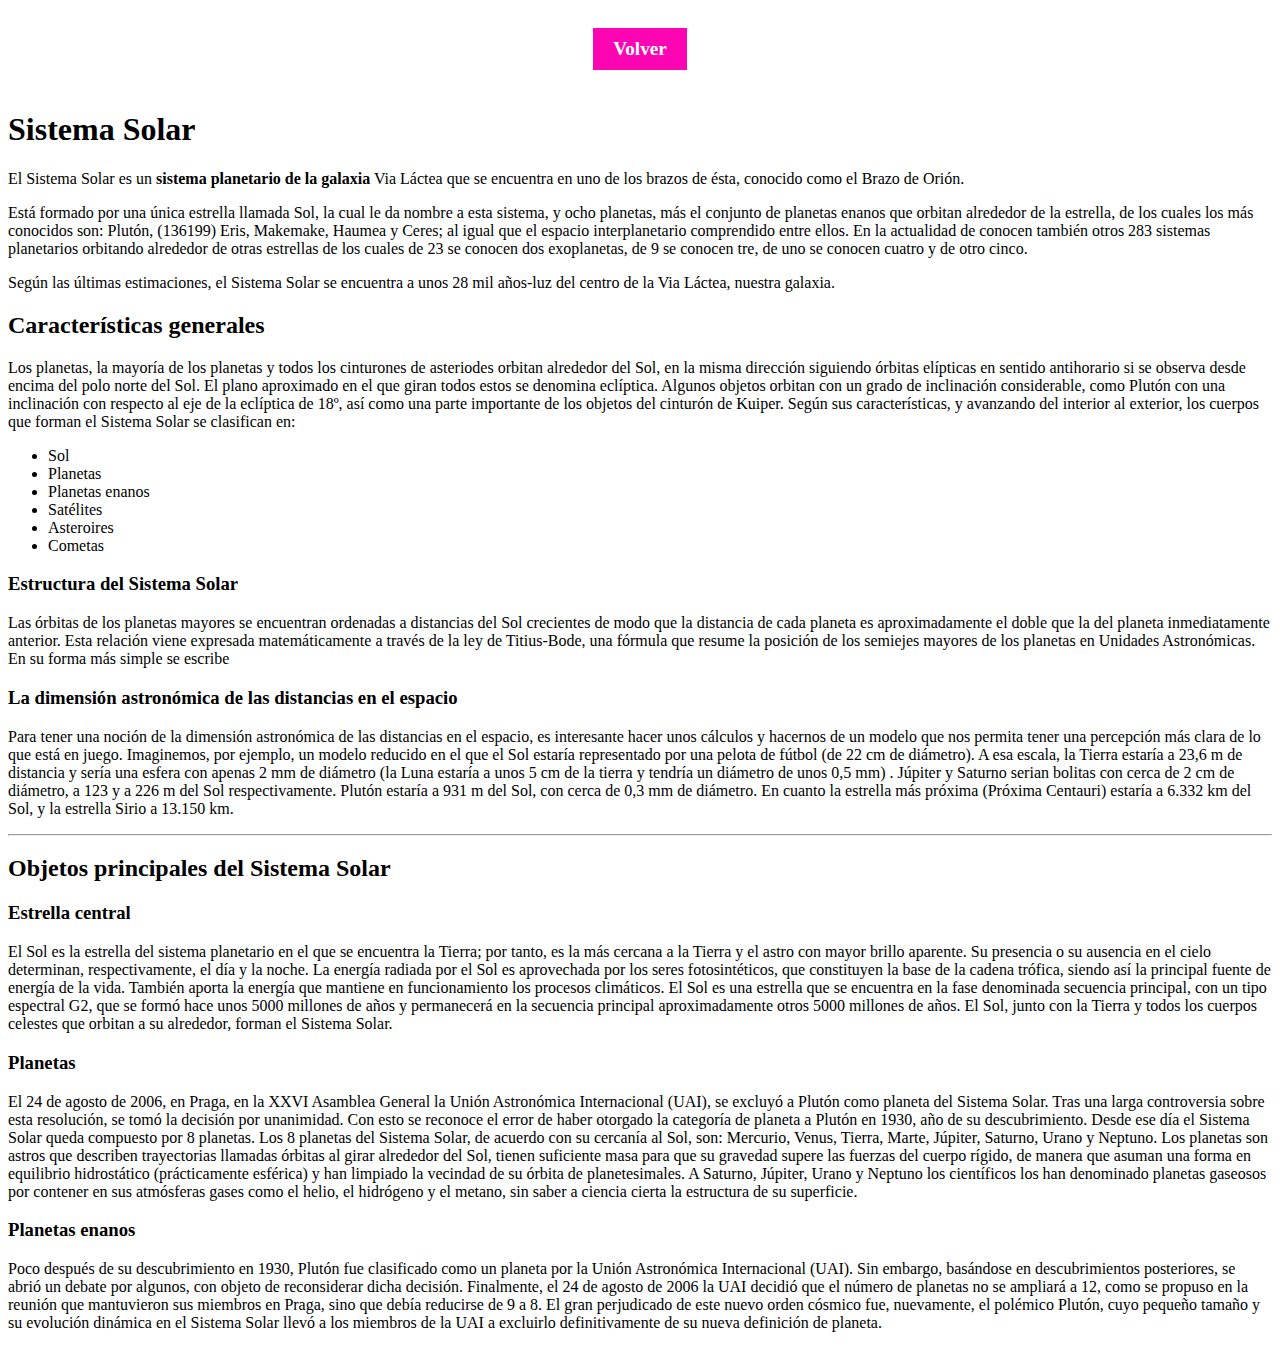
==== ejercicio1.html @ 382a530f "first commit" ====
<!DOCTYPE html>
<html lang="en">
<head>
    <meta charset="UTF-8">
    <meta http-equiv="X-UA-Compatible" content="IE=edge">
    <meta name="viewport" content="width=device-width, initial-scale=1.0">
    <title>Ejercicio 1</title>
    <link rel="stylesheet" href="ejercicio1.css">
</head>
<body>
    <div class="container">
        <div class="home">
            <a class="volver" href="index.html">Volver</a>
        </div>
        <h1>Sistema Solar</h1>

        <p>El Sistema Solar es un <strong>sistema planetario de la galaxia</strong> Via Láctea que se encuentra en uno de los brazos de ésta, conocido como el Brazo de Orión.</p>

        <p>Está formado por una única estrella llamada Sol, la cual le da nombre a esta sistema, y ocho planetas, más el conjunto de planetas enanos que orbitan alrededor de la estrella, de los cuales los más conocidos son: Plutón, (136199) Eris, Makemake, Haumea y Ceres; al igual que el espacio interplanetario comprendido entre ellos. En la actualidad de conocen también otros 283 sistemas planetarios orbitando alrededor de otras estrellas de los cuales de 23 se conocen dos exoplanetas, de 9 se conocen tre, de uno se conocen cuatro y de otro cinco.        
        </p>

        <p>Según las últimas estimaciones, el Sistema Solar se encuentra a unos 28 mil años-luz del centro de la Via Láctea, nuestra galaxia.</p>

        <h2>Características generales</h2>

        <p>Los planetas, la mayoría de los planetas y todos los cinturones de asteriodes orbitan alrededor del Sol, en la misma dirección siguiendo órbitas elípticas en sentido antihorario si se observa desde encima del polo norte del Sol. El plano aproximado en el que giran todos estos se denomina eclíptica. Algunos objetos orbitan con un grado de inclinación considerable, como Plutón con una inclinación con respecto al eje de la eclíptica de 18º, así como una parte importante de los objetos del cinturón de Kuiper. Según sus características, y avanzando del interior al exterior, los cuerpos que forman el Sistema Solar se clasifican en:
        </p>

        <ul>
            <li>Sol</li>
            <li>Planetas</li>
            <li>Planetas enanos</li>
            <li>Satélites</li>
            <li>Asteroires</li>
            <li>Cometas</li>
            
        </ul>

        <h3>Estructura del Sistema Solar</h3>


        <p>Las órbitas de los planetas mayores se encuentran ordenadas a distancias del Sol crecientes de modo que la distancia de cada planeta es aproximadamente el doble que la del planeta inmediatamente anterior. Esta relación viene expresada matemáticamente a través de la ley de Titius-Bode, una fórmula que resume la posición de los semiejes mayores de los planetas en Unidades Astronómicas. En su forma más simple se escribe
        </p>

        <h3>La dimensión astronómica de las distancias en el espacio</h3>

        <p>Para tener una noción de la dimensión astronómica de las distancias en el espacio, es interesante hacer unos cálculos y hacernos de un modelo que nos permita tener una percepción más clara de lo que está en juego. Imaginemos, por ejemplo, un modelo reducido en el que el Sol estaría representado por una pelota de fútbol (de 22 cm de diámetro). A esa escala, la Tierra estaría a 23,6 m de distancia y sería una esfera con apenas 2 mm de diámetro (la Luna estaría a unos 5 cm de la tierra y tendría un diámetro de unos 0,5 mm) . Júpiter y Saturno serian bolitas con cerca de 2 cm de diámetro, a 123 y a 226 m del Sol respectivamente. Plutón estaría a 931 m del Sol, con cerca de 0,3 mm de diámetro. En cuanto la estrella más próxima (Próxima Centauri) estaría a 6.332 km del Sol, y la estrella Sirio a 13.150 km.
        </p>

        <hr>

        <h2>Objetos principales del Sistema Solar</h2>


        <h3>Estrella central</h3>

        <p>El Sol es la estrella del sistema planetario en el que se encuentra la Tierra; por tanto, es la más cercana a la Tierra y el astro con mayor brillo aparente. Su presencia o su ausencia en el cielo determinan, respectivamente, el día y la noche. La energía radiada por el Sol es aprovechada por los seres fotosintéticos, que constituyen la base de la cadena trófica, siendo así la principal fuente de energía de la vida. También aporta la energía que mantiene en funcionamiento los procesos climáticos. El Sol es una estrella que se encuentra en la fase denominada secuencia principal, con un tipo espectral G2, que se formó hace unos 5000 millones de años y permanecerá en la secuencia principal aproximadamente otros 5000 millones de años. El Sol, junto con la Tierra y todos los cuerpos celestes que orbitan a su alrededor, forman el Sistema Solar.
        </p>

        <h3>Planetas</h3>

        <p>El 24 de agosto de 2006, en Praga, en la XXVI Asamblea General la Unión Astronómica Internacional (UAI), se excluyó a Plutón como planeta del Sistema Solar. Tras una larga controversia sobre esta resolución, se tomó la decisión por unanimidad. Con esto se reconoce el error de haber otorgado la categoría de planeta a Plutón en 1930, año de su descubrimiento. Desde ese día el Sistema Solar queda compuesto por 8 planetas.

        Los 8 planetas del Sistema Solar, de acuerdo con su cercanía al Sol, son: Mercurio, Venus, Tierra, Marte, Júpiter, Saturno, Urano y Neptuno. Los planetas son astros que describen trayectorias llamadas órbitas al girar alrededor del Sol, tienen suficiente masa para que su gravedad supere las fuerzas del cuerpo rígido, de manera que asuman una forma en equilibrio hidrostático (prácticamente esférica) y han limpiado la vecindad de su órbita de planetesimales.

        A Saturno, Júpiter, Urano y Neptuno los científicos los han denominado planetas gaseosos por contener en sus atmósferas gases como el helio, el hidrógeno y el metano, sin saber a ciencia cierta la estructura de su superficie.
        </p>

        <h3>Planetas enanos</h3>

        <p>Poco después de su descubrimiento en 1930, Plutón fue clasificado como un planeta por la Unión Astronómica Internacional (UAI). Sin embargo, basándose en descubrimientos posteriores, se abrió un debate por algunos, con objeto de reconsiderar dicha decisión. Finalmente, el 24 de agosto de 2006 la UAI decidió que el número de planetas no se ampliará a 12, como se propuso en la reunión que mantuvieron sus miembros en Praga, sino que debía reducirse de 9 a 8. El gran perjudicado de este nuevo orden cósmico fue, nuevamente, el polémico Plutón, cuyo pequeño tamaño y su evolución dinámica en el Sistema Solar llevó a los miembros de la UAI a excluirlo definitivamente de su nueva definición de planeta.
        </p>
    </div>
</body>
</html>
---- ejercicio1.css ----
.home {
    display: flex;
    justify-content: center;
}
.volver {
    margin-top: 20px;

    background-color: rgb(253, 5, 179);
    padding: 10px 20px;
    margin-bottom: 20px;
    text-decoration: none;
    font-size: larger;
    font-weight: bold;
    color: rgb(255, 255, 255);

}

.volver:hover {
    background-color: black;
    
}
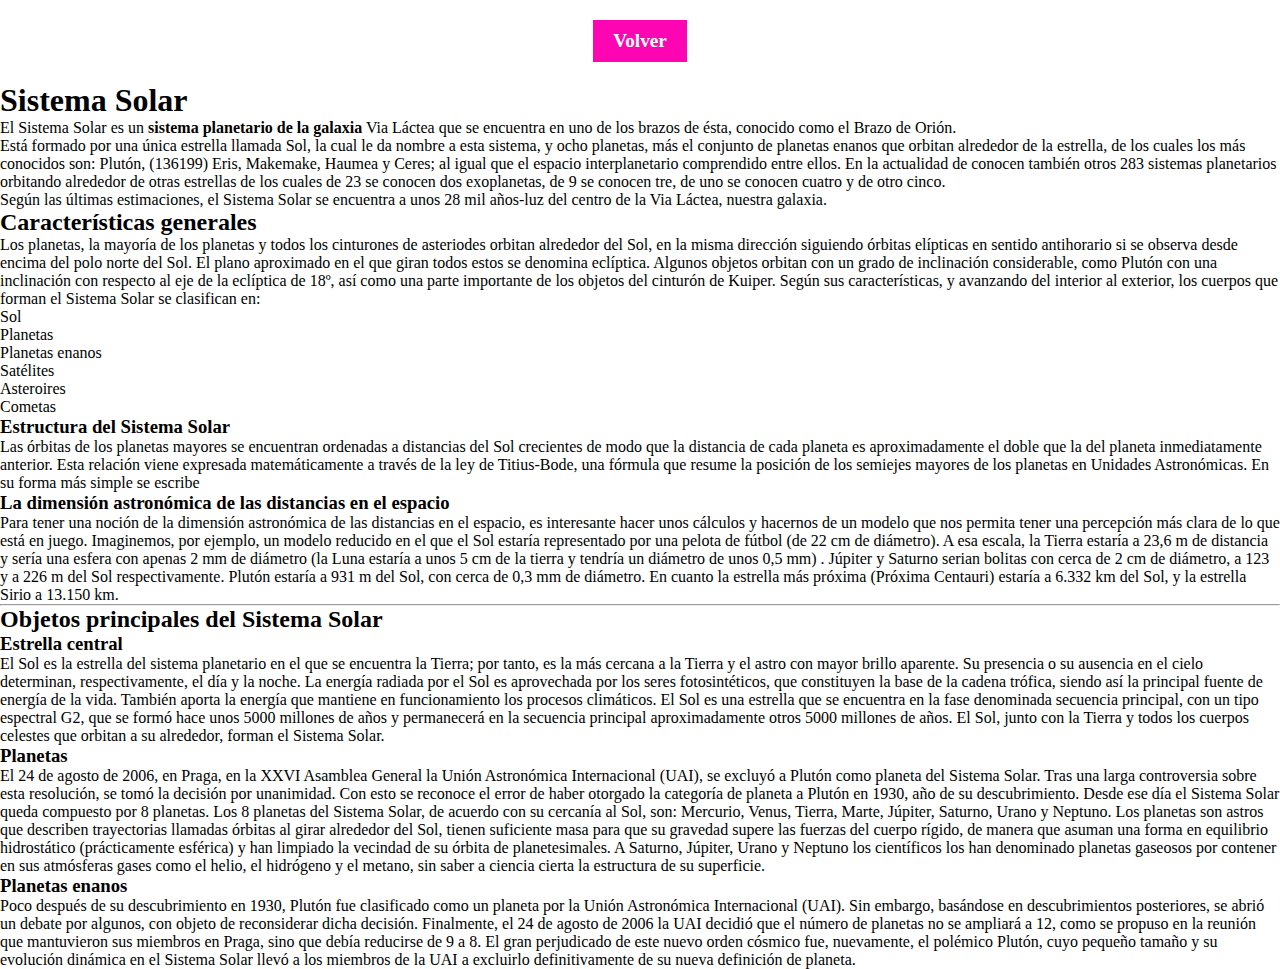
==== commit a35780d8: "first commit" ====
--- a/ejercicio1.html
+++ b/ejercicio1.html
@@ -5,7 +5,7 @@
     <meta http-equiv="X-UA-Compatible" content="IE=edge">
     <meta name="viewport" content="width=device-width, initial-scale=1.0">
     <title>Ejercicio 1</title>
-    <link rel="stylesheet" href="ejercicio1.css">
+    <link rel="stylesheet" href="style.css">
 </head>
 <body>
     <div class="container">
--- a/style.css
+++ b/style.css
@@ -0,0 +1,264 @@
+* {
+    padding: 0;
+    margin: 0;
+    box-sizing: border-box;
+    text-decoration: none;    
+}
+/* Index.html */
+.titulos {    
+    color: white;
+    background-color: rgb(37, 36, 36);
+    text-align: center;
+    align-items: center;
+    margin: 20px;
+    padding: 20px;
+}
+
+.titulos h2{
+    margin: 20px;
+}
+
+.ejercicios {
+    display: flex;
+    flex-direction: column;
+    /* background-color: aqua; */
+    align-items: center;
+    margin: 30px;
+}
+
+.ejercicios ul li{
+    display: flex;
+    justify-content: center;
+    margin: 30px;
+}
+
+.ejercicios ul li a{
+    font-size: 20px;
+    padding: 15px 30px;
+    text-decoration: none;
+    color: white;
+    background-color: gray;
+    border-radius: 10px;
+}
+
+.ejercicios ul li a:hover {
+    transition: 0.5s;
+    box-shadow: 10px 10px 0 #f30ac1;
+    background-color: yellow;
+    color: black;
+
+}
+
+.ejercicios ul li a:hover {
+    /* animation:all 10s ease-in-out; */
+    animation: shake 0.82s cubic-bezier(.36,.07,.19,.97) both;
+    transform: translate3d(0, 0, 0);
+    perspective: 1000px;
+}
+  
+@keyframes shake {
+    10%, 90% {
+      transform: translate3d(-5px, 0, 0);
+    }
+    20%, 80% {
+      transform: translate3d(10px, 0, 0);
+    }
+    30%, 50%, 70% {
+      transform: translate3d(-20px, 0, 0);
+    }
+    40%, 60% {
+      transform: translate3d(20px, 0, 0);
+    }
+}
+
+  /* ejercicio1.html */
+
+.home {
+    display: flex;
+    justify-content: center;
+}
+.volver {
+    margin-top: 20px;
+
+    background-color: rgb(253, 5, 179);
+    padding: 10px 20px;
+    margin-bottom: 20px;
+    text-decoration: none;
+    font-size: larger;
+    font-weight: bold;
+    color: rgb(255, 255, 255);
+
+}
+
+.volver:hover {
+    background-color: black;
+    
+}
+/* ejercicio3.html */
+
+.home2 {
+  display: flex;
+  flex-direction: column;
+  align-items: center;
+}
+
+table{
+  font-family: Verdana, Geneva, Tahoma, sans-serif;
+  background-color: gainsboro;
+  text-align: center;
+  font-size: 20px;
+  border: 3px solid black;
+  padding: 10px;
+  border-spacing: 10px;
+  
+  
+}
+
+table td{
+  padding: 20px 40px;
+}
+td{
+  background-color: gainsboro;
+  padding: 10px;
+  /* margin: 10px; */
+  border: 2px solid black;
+ 
+}
+
+.fila1 td{
+  background-color: orange;
+  font-weight: bold;
+}
+
+.fila2 td{
+  background-color: gray;
+  color: white;
+  border: 2px solid white;
+}
+
+.borde-rojo{
+  border: 3px solid red;
+}
+
+/* ejercicio4.html */
+
+.todo-menos-volver {
+  display: flex;
+  flex-direction: column;
+  margin-top: 20px;
+  align-items: center;
+  margin: 0;
+  padding: 0;
+  font-family:'Gill Sans', 'Gill Sans MT', Calibri, 'Trebuchet MS', sans-serif;
+}
+
+
+.cartel-contenedor {
+  background-color: rgb(131, 129, 129);
+  width: 960px;
+  height: 200px;
+          
+}
+
+.estrella-skylight {
+ display: flex;
+ align-items: center;
+ width: 960px;
+ height: 200px;
+ margin-left: 20px;
+  
+}
+
+.skylight {
+  display: flex;
+  flex-direction: column;
+  margin-left: 10px;
+
+}
+
+.skylight h1, h3 {
+  margin: 0;
+}
+
+.skylight h1 {
+  font-size: 48px;
+}
+.skylight h3 {
+  font-style: italic;
+}
+.menu-rojo {
+  
+  background-color: rgb(187, 48, 48);
+  width: 960px;
+  height: 45px;
+  display: flex;
+  justify-content: center;
+  align-items: center;
+
+}
+.menu-rojo p {
+  font-weight: bold;
+  /* align-items: center; */
+  
+}
+.noticia {
+  display: flex;
+  width: 960px;
+  height: 650px;
+  background-color: rgba(0, 0, 0, 0.199);
+
+}
+.izq {
+  /* border: 2px solid; */
+  width: 2200px;
+  margin: 30px;
+}
+.izq h2 {
+  color:rgb(187, 48, 48);
+  font-size: 40px;
+}
+
+.izq h3 {
+  font-style: italic;
+  font-size: 25px;
+}
+.texto-izq {
+  margin-top: 20px;
+  font-weight: bold;
+}
+
+.der {
+  color: white;   
+  margin: 40px;
+  padding: 20px;
+  background-color: rgb(70, 68, 68);
+}
+
+.der h2{
+  color: orange;
+}
+.der h3 {
+  margin-bottom: 10px;
+  font-style: italic;
+}
+.der hr {
+  margin: 10px 0 ;
+  border: 1px solid orange;
+}
+footer {
+  display: flex;
+  width: 960px;
+  height: 60px;
+  background-color: rgb(70, 68, 68);
+  justify-content: center;
+  align-items: center
+  
+  
+}
+footer p {
+  
+  font-weight: bold;
+  color: white;
+     
+
+}